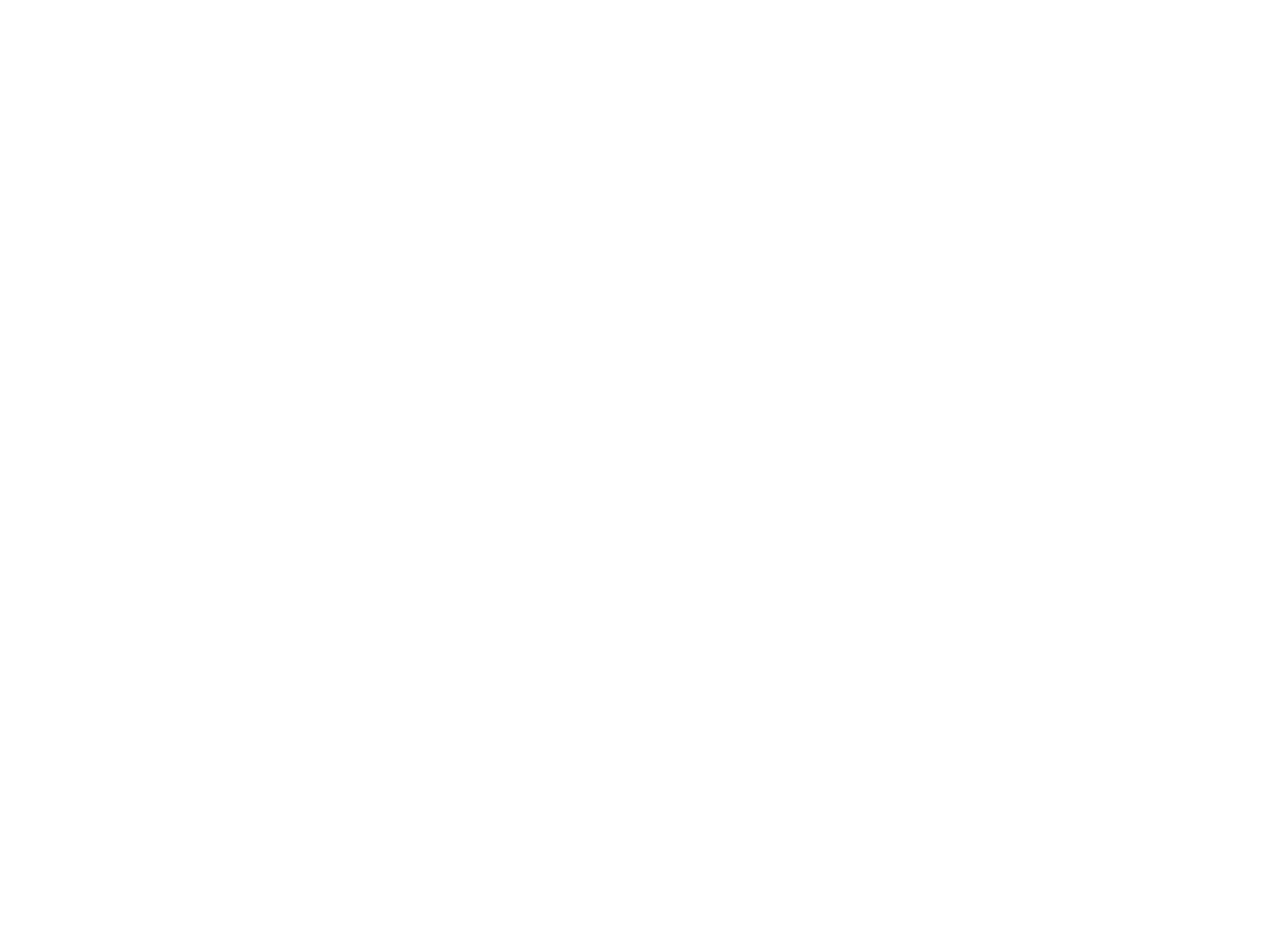
==== index.html @ 890785a9 "animação de entrada" ====
<!DOCTYPE html>
<html lang="en">
<head>
    <meta charset="UTF-8">
    <meta http-equiv="X-UA-Compatible" content="IE=edge">
    <meta name="viewport" content="width=device-width, initial-scale=1.0">
    <title>Portfolio</title>
    <link rel="stylesheet" href="style.css">
</head>
<body>
    <div class="entrada">
        <div class="content">
        <h1 id="first">Hello!</h1>
        <h1 id="second">And welcome</h1>
        <h1 id="thirth">To my portfolio 😁</h1>
    </div>
</div>
    <main>
    <img id="main-img" src="./assets/imagem-vini_calvo.jpg" alt="A photo of me">
    <h1 id="name">Vinicius Vieira de Souza</h1>
    <div class="container">
        <button>Enter</button>
        <div class="img">
            <a href="https://www.instagram.com/viniciussouza.exe/?next=%2F">
                <img src="./assets/insta-logo.png" alt="insta-log">
            </a>
            <a href="https://github.com/vinisouza01">
                <img src="./assets/GITHUB-LOGO.png" alt="github-log">
            </a>
            <a href="https://api.whatsapp.com/send/?phone=5519996898117&text&type=phone_number&app_absent=0">
                <img src="./assets/logo-zap.png" alt="whatsapp-log">
            </a>
        </div>
    </div>
    </main>
</body>
</html>
---- style.css ----
@import url('https://fonts.googleapis.com/css2?family=Roboto:wght@300&display=swap');
@import url('https://fonts.googleapis.com/css2?family=Dancing+Script:wght@500&display=swap');
* {
    margin: 0;
    padding: 0;
    box-sizing: border-box;
}

@keyframes aparecer {
    0% {opacity: 0; top: 50px;}
    50%{opacity: 1; top: 0;}
    100% {opacity: 0; top: -50px;}
}

@keyframes div-desaparecer {
    from{z-index: 1;}
    to {z-index: 0; opacity: 0;}
}

.content {
    width: 300px;
    height: 150px;
    display: flex;
    margin-top: 20vh;
    flex-direction: column;
    align-items: center;
}

.entrada {
    width: 100vw;
    height: 100vh;
    display: flex;
    background-color: white;
    flex-direction: column;
    align-items: center;
    z-index: 1;
    animation: div-desaparecer 2s;
    animation-delay: 5s;
    -webkit-animation-fill-mode: both;
    -moz-animation-fill-mode: both;
    animation-fill-mode: both;
}

#first {
    animation: aparecer 2.5s;
    position: relative;
    opacity: 0;
    font-size: 30px;
    font-family: 'Dancing Script';
}

#second {
    position: relative;
    animation: aparecer 2.5s;
    animation-delay: 1.5s;
    opacity: 0;
    font-size: 30px;
    font-family: 'Dancing Script';
}
  
#thirth {
    position: relative;
    animation: aparecer 2.5s;
    animation-delay: 3s;
    opacity: 0;
    font-size: 30px;
    font-family: 'Dancing Script';
}

body {
    margin: 20px;
    display: flex;
    flex-direction: column;
    align-items: center;
    overflow-x: hidden;
}

main {
    gap: 4.5rem;
    display: flex;
    opacity: 1;
    flex-direction: column;
    align-items: center;
    height: 100%;
    position: absolute;
    animation: final 10s;
    -webkit-animation-fill-mode: both;
    -moz-animation-fill-mode: both;
    animation-fill-mode: both;
    z-index: 0;
}

.container {
    display: flex;
    flex-direction: column;
    align-items: center;
    justify-content: center;
    width: 100%;
    height: 100%;
    gap: 1rem;
}

#name {
    font-family: 'Roboto';
    font-size: 35px;
}

.img {
    display: flex;
    align-items: center;
    gap: 1.5rem;
}
#main-img {
    width: 200px;
}

.img > a > img {
    width: 80px;
}

button {
    border-radius: 10px;
    background-color: darkgrey;
    width: 200px;
    font-size: 30px;
    padding: 10px;
    box-shadow: 4px 4px 2px 1px;
}
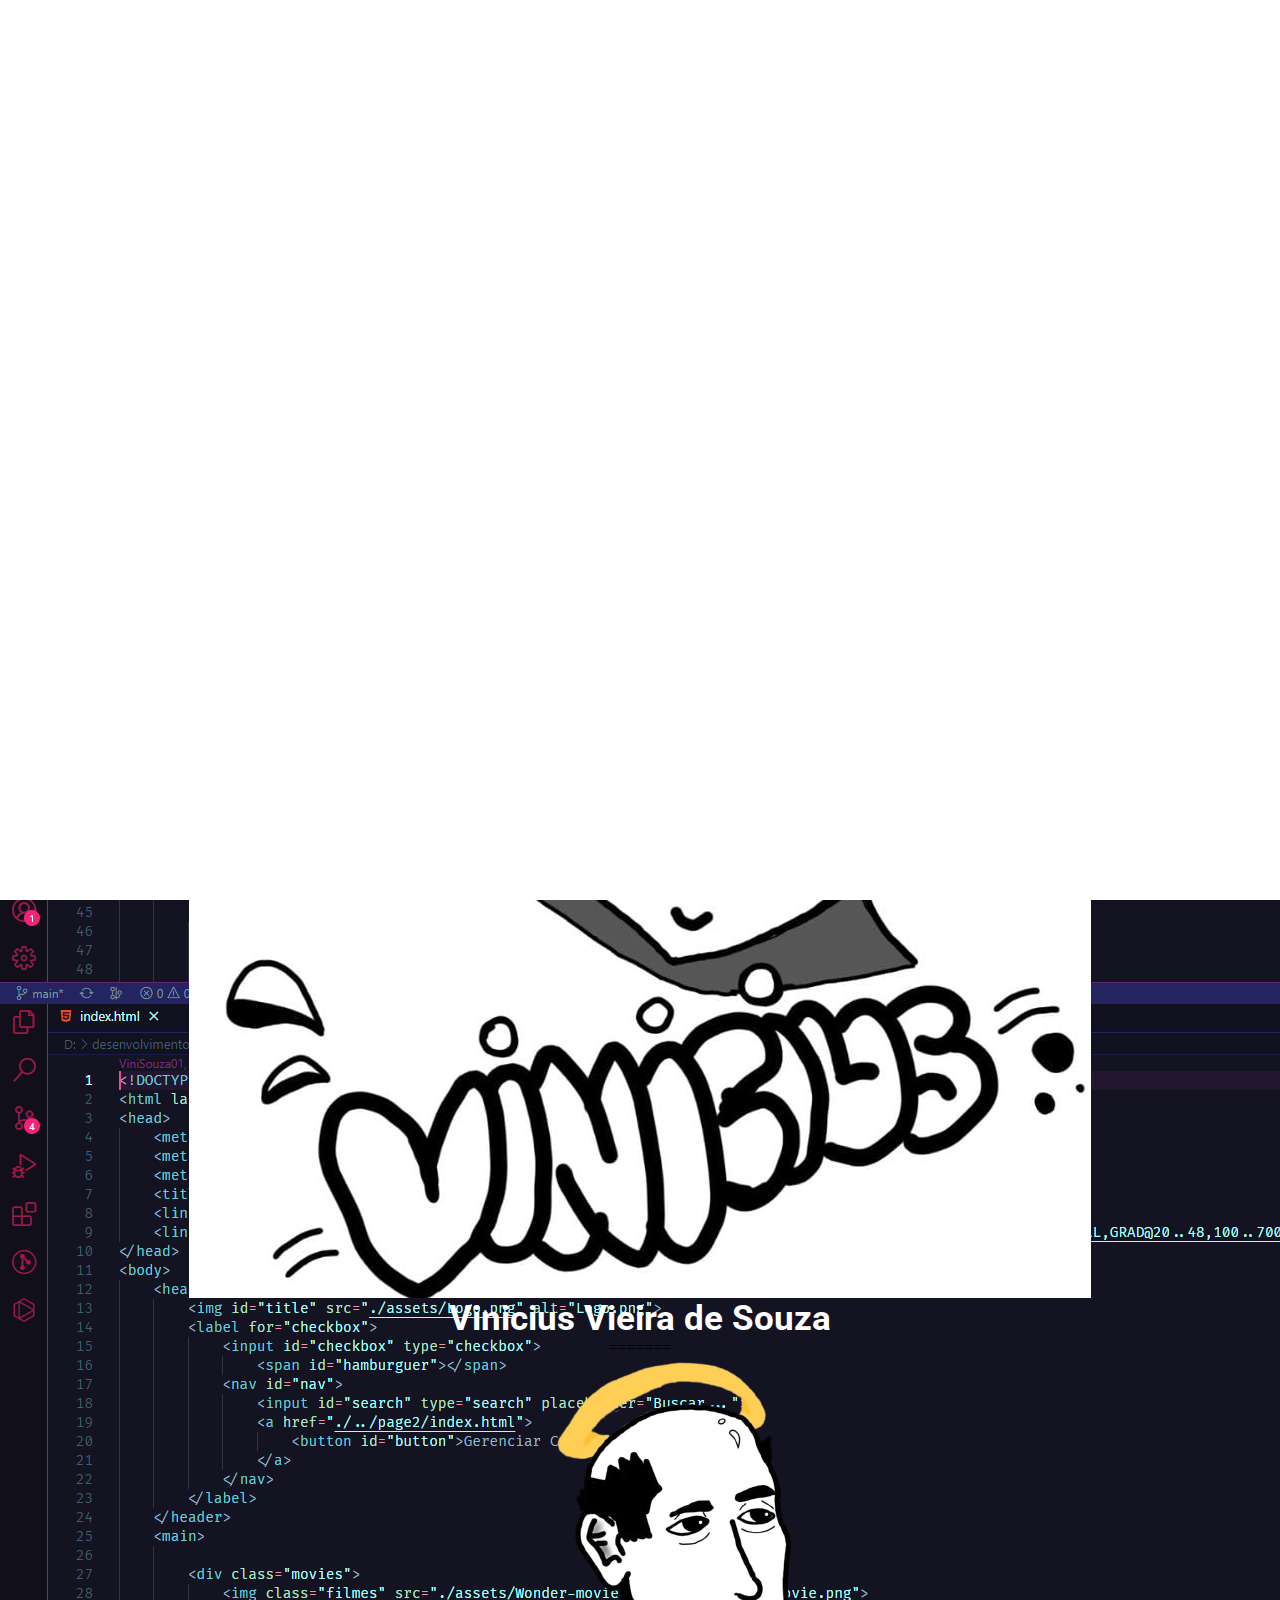
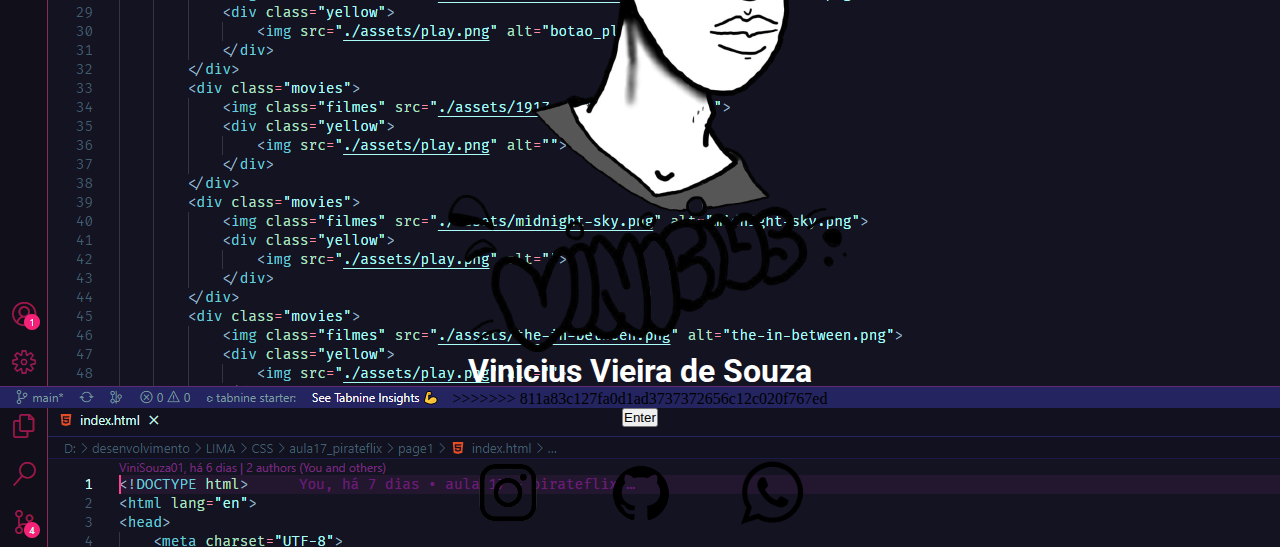
==== commit ab29862a: "animacao de entrada" ====
--- a/index.html
+++ b/index.html
@@ -16,8 +16,13 @@
     </div>
 </div>
     <main>
+<<<<<<< HEAD
     <img id="main-img" src="./assets/imagem-vini_calvo.jpg" alt="A photo of me">
     <h1 id="name">Vinicius Vieira de Souza</h1>
+=======
+    <img id="main-img" src="./assets/imagem-vini_calvo-removebg-preview.png" alt="A photo of me">
+    <h1>Vinicius Vieira de Souza</h1>
+>>>>>>> 811a83c127fa0d1ad3737372656c12c020f767ed
     <div class="container">
         <button>Enter</button>
         <div class="img">
--- a/style.css
+++ b/style.css
@@ -68,19 +68,24 @@
 }
 
 body {
+<<<<<<< HEAD
     margin: 20px;
     display: flex;
     flex-direction: column;
     align-items: center;
     overflow-x: hidden;
+=======
+    margin: 10px;
+    background-image: url("./assets/background.png");
+>>>>>>> 811a83c127fa0d1ad3737372656c12c020f767ed
 }
 
 main {
-    gap: 4.5rem;
     display: flex;
     opacity: 1;
     flex-direction: column;
     align-items: center;
+<<<<<<< HEAD
     height: 100%;
     position: absolute;
     animation: final 10s;
@@ -88,12 +93,25 @@
     -moz-animation-fill-mode: both;
     animation-fill-mode: both;
     z-index: 0;
+=======
+    gap: 3rem;
+}
+
+h1 {
+    color: white;
+    font-family: 'Roboto';
+}
+
+.img > a > img {
+    width: 100px;
+>>>>>>> 811a83c127fa0d1ad3737372656c12c020f767ed
 }
 
 .container {
     display: flex;
     flex-direction: column;
     align-items: center;
+<<<<<<< HEAD
     justify-content: center;
     width: 100%;
     height: 100%;
@@ -103,21 +121,35 @@
 #name {
     font-family: 'Roboto';
     font-size: 35px;
+=======
+>>>>>>> 811a83c127fa0d1ad3737372656c12c020f767ed
 }
 
 .img {
     display: flex;
     align-items: center;
-    gap: 1.5rem;
-}
+    gap: 2rem;
+}
+<<<<<<< HEAD
 #main-img {
     width: 200px;
-}
-
-.img > a > img {
-    width: 80px;
-}
-
+=======
+
+button {
+    width: 150px;
+    padding: 15px;
+    font-size: 30px;
+    border-radius: 10px;
+    background-color: grey;
+>>>>>>> 811a83c127fa0d1ad3737372656c12c020f767ed
+}
+
+button:hover {
+    cursor: pointer;
+    background-color: white;
+}
+
+<<<<<<< HEAD
 button {
     border-radius: 10px;
     background-color: darkgrey;
@@ -125,4 +157,67 @@
     font-size: 30px;
     padding: 10px;
     box-shadow: 4px 4px 2px 1px;
+=======
+
+
+@media (max-width: 400px) {
+    * {
+        margin: 0;
+        padding: 0;
+        box-sizing: border-box;
+    }
+
+    body {
+        margin: 20px;
+        display: flex;
+        flex-direction: column;
+        align-items: center;
+        background-image: none;
+    }
+
+    main {
+        gap: 4.5rem;
+        display: flex;
+        flex-direction: column;
+        align-items: center;
+        height: 100%;
+    }
+
+    .container {
+        display: flex;
+        flex-direction: column;
+        align-items: center;
+        justify-content: center;
+        width: 100%;
+        height: 100%;
+        gap: 1rem;
+    }
+
+    h1 {
+        font-family: 'Roboto';
+        font-size: 30px;
+    }
+
+    .img {
+        display: flex;
+        align-items: center;
+        gap: 1.5rem;
+    }
+    #main-img {
+        width: 80vw;
+    }
+
+    .img > a > img {
+        width: 80px;
+    }
+
+    button {
+        border-radius: 10px;
+        background-color: darkgrey;
+        width: 150px;
+        font-size: 20px;
+        padding: 10px;
+        box-shadow: 4px 4px 2px 1px;
+    }
+>>>>>>> 811a83c127fa0d1ad3737372656c12c020f767ed
 }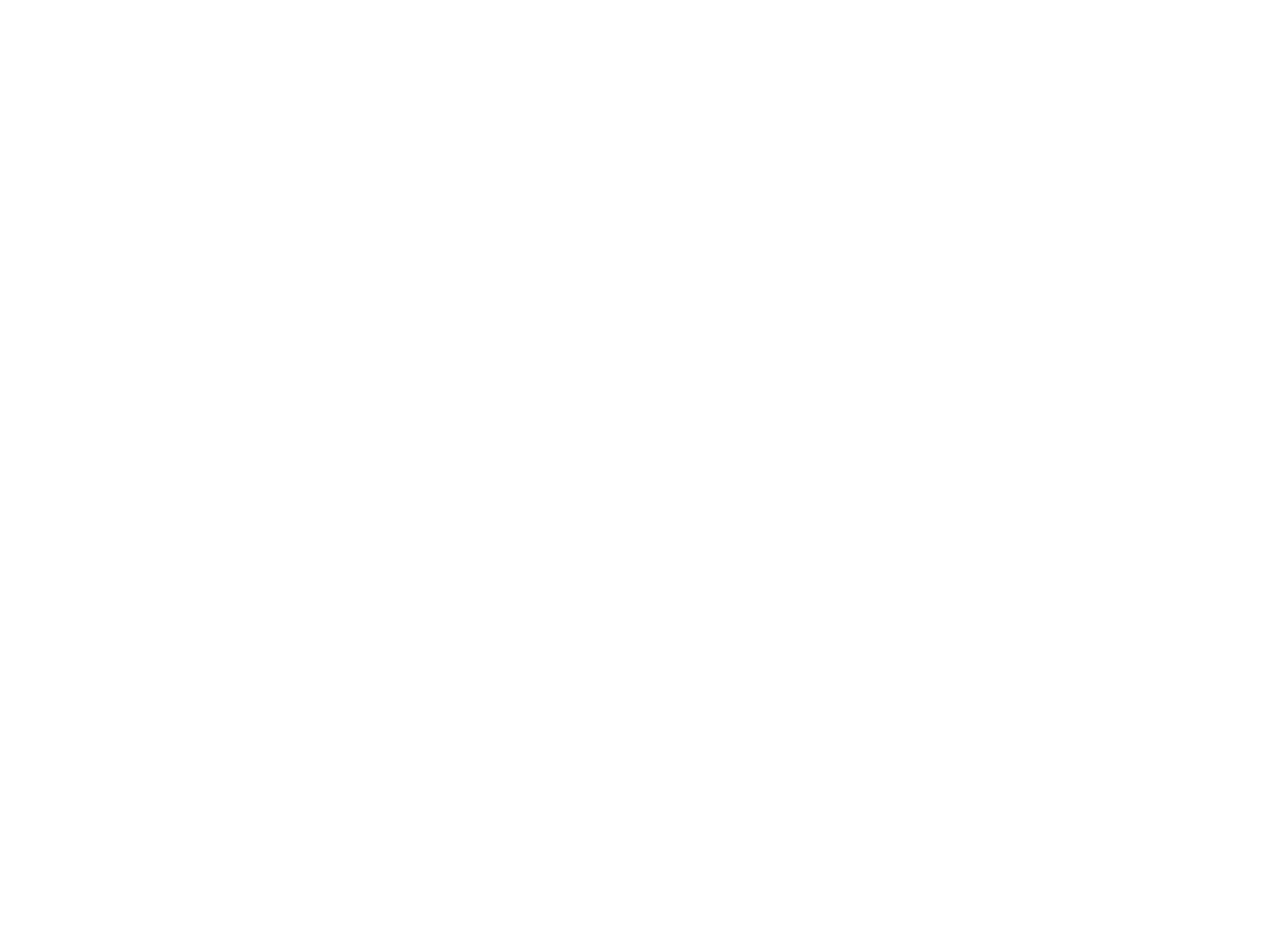
==== commit 79e26f5b: "correção animação" ====
--- a/index.html
+++ b/index.html
@@ -16,13 +16,8 @@
     </div>
 </div>
     <main>
-<<<<<<< HEAD
-    <img id="main-img" src="./assets/imagem-vini_calvo.jpg" alt="A photo of me">
+    <img id="main-img" src="./assets/imagem-vini_calvo-removebg-preview.png" alt="A photo of me">
     <h1 id="name">Vinicius Vieira de Souza</h1>
-=======
-    <img id="main-img" src="./assets/imagem-vini_calvo-removebg-preview.png" alt="A photo of me">
-    <h1>Vinicius Vieira de Souza</h1>
->>>>>>> 811a83c127fa0d1ad3737372656c12c020f767ed
     <div class="container">
         <button>Enter</button>
         <div class="img">
--- a/style.css
+++ b/style.css
@@ -68,16 +68,11 @@
 }
 
 body {
-<<<<<<< HEAD
     margin: 20px;
     display: flex;
     flex-direction: column;
     align-items: center;
     overflow-x: hidden;
-=======
-    margin: 10px;
-    background-image: url("./assets/background.png");
->>>>>>> 811a83c127fa0d1ad3737372656c12c020f767ed
 }
 
 main {
@@ -85,7 +80,6 @@
     opacity: 1;
     flex-direction: column;
     align-items: center;
-<<<<<<< HEAD
     height: 100%;
     position: absolute;
     animation: final 10s;
@@ -93,25 +87,21 @@
     -moz-animation-fill-mode: both;
     animation-fill-mode: both;
     z-index: 0;
-=======
     gap: 3rem;
 }
 
 h1 {
-    color: white;
     font-family: 'Roboto';
 }
 
 .img > a > img {
     width: 100px;
->>>>>>> 811a83c127fa0d1ad3737372656c12c020f767ed
 }
 
 .container {
     display: flex;
     flex-direction: column;
     align-items: center;
-<<<<<<< HEAD
     justify-content: center;
     width: 100%;
     height: 100%;
@@ -121,8 +111,6 @@
 #name {
     font-family: 'Roboto';
     font-size: 35px;
-=======
->>>>>>> 811a83c127fa0d1ad3737372656c12c020f767ed
 }
 
 .img {
@@ -130,94 +118,21 @@
     align-items: center;
     gap: 2rem;
 }
-<<<<<<< HEAD
+
 #main-img {
     width: 200px;
-=======
+}
 
 button {
     width: 150px;
     padding: 15px;
-    font-size: 30px;
+    font-size: 25px;
     border-radius: 10px;
     background-color: grey;
->>>>>>> 811a83c127fa0d1ad3737372656c12c020f767ed
+    box-shadow: 4px 4px 2px 1px;
+    cursor: pointer;
 }
 
 button:hover {
-    cursor: pointer;
     background-color: white;
-}
-
-<<<<<<< HEAD
-button {
-    border-radius: 10px;
-    background-color: darkgrey;
-    width: 200px;
-    font-size: 30px;
-    padding: 10px;
-    box-shadow: 4px 4px 2px 1px;
-=======
-
-
-@media (max-width: 400px) {
-    * {
-        margin: 0;
-        padding: 0;
-        box-sizing: border-box;
-    }
-
-    body {
-        margin: 20px;
-        display: flex;
-        flex-direction: column;
-        align-items: center;
-        background-image: none;
-    }
-
-    main {
-        gap: 4.5rem;
-        display: flex;
-        flex-direction: column;
-        align-items: center;
-        height: 100%;
-    }
-
-    .container {
-        display: flex;
-        flex-direction: column;
-        align-items: center;
-        justify-content: center;
-        width: 100%;
-        height: 100%;
-        gap: 1rem;
-    }
-
-    h1 {
-        font-family: 'Roboto';
-        font-size: 30px;
-    }
-
-    .img {
-        display: flex;
-        align-items: center;
-        gap: 1.5rem;
-    }
-    #main-img {
-        width: 80vw;
-    }
-
-    .img > a > img {
-        width: 80px;
-    }
-
-    button {
-        border-radius: 10px;
-        background-color: darkgrey;
-        width: 150px;
-        font-size: 20px;
-        padding: 10px;
-        box-shadow: 4px 4px 2px 1px;
-    }
->>>>>>> 811a83c127fa0d1ad3737372656c12c020f767ed
 }